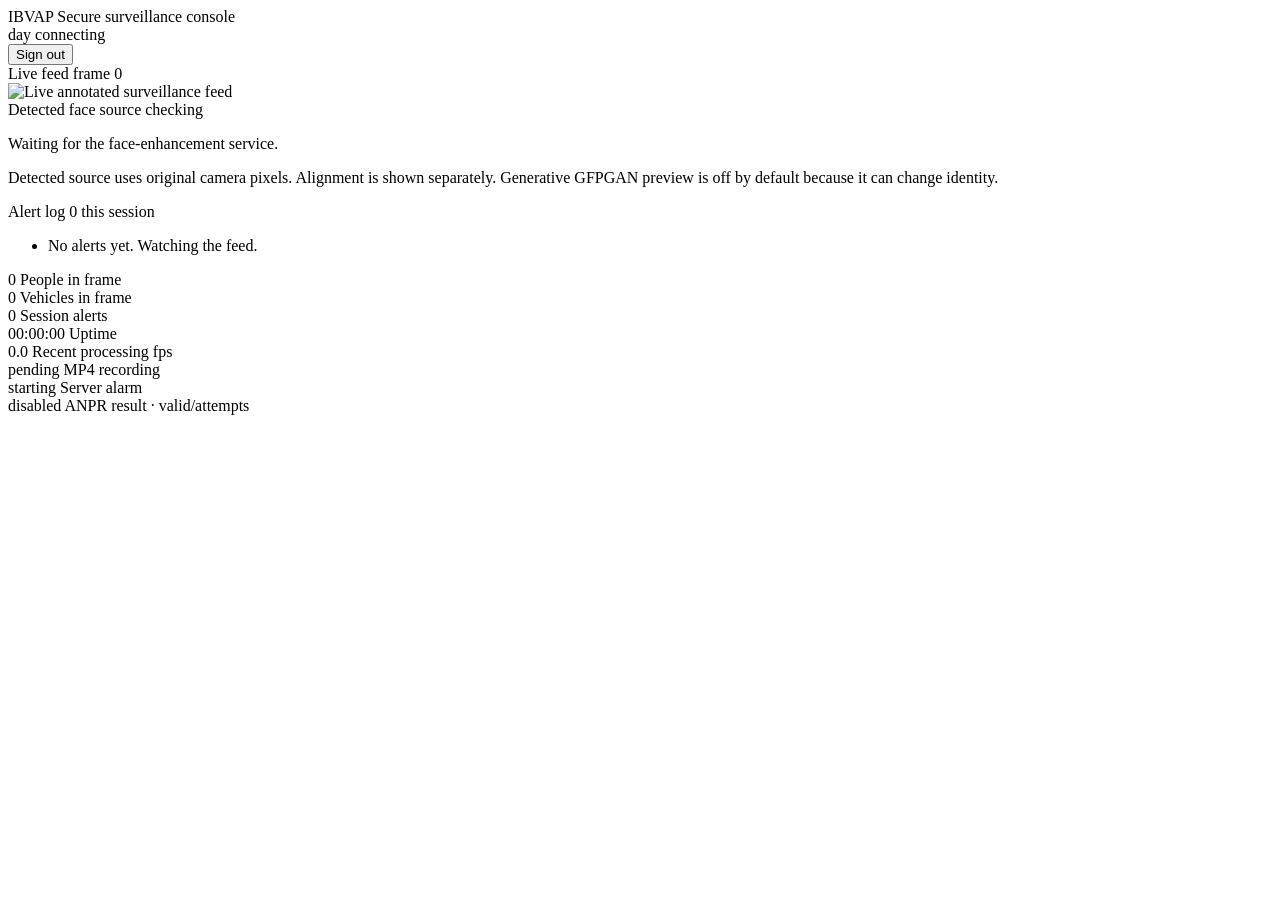
==== dashboard/static/index.html @ 6ab0909b "Add actionable ANPR diagnostics Co-authored-by: arena-agent <297053741+arena-agent@users.noreply.git" ====
<!doctype html>
<html lang="en">
<head>
  <meta charset="utf-8">
  <meta name="viewport" content="width=device-width, initial-scale=1">
  <title>IBVAP — Border Surveillance Console</title>
  <link rel="stylesheet" href="/static/style.css">
</head>
<body>
<div class="console">
  <header class="console__header">
    <div class="header__title">
      <span class="title-mark">IBVAP</span>
      <span class="divider"></span>
      <span class="title-sub">Secure surveillance console</span>
    </div>
    <div class="header__status">
      <span id="mode-badge" class="badge">day</span>
      <span class="divider"></span>
      <span class="status-dot" id="conn-dot" data-state="pending"></span>
      <span id="conn-label" class="mono" aria-live="polite">connecting</span>
      <span class="divider"></span>
      <span id="clock" class="mono"></span>
      <form action="/logout" method="post" class="logout-form">
        <button type="submit" class="text-button">Sign out</button>
      </form>
    </div>
  </header>

  <main class="console__body">
    <section class="panel panel--video">
      <div class="panel__label">
        <span>Live feed</span>
        <span id="frame-counter" class="mono muted">frame 0</span>
      </div>
      <div class="video-frame">
        <img id="video" src="/stream" alt="Live annotated surveillance feed">
        <div class="reticle reticle--tl" aria-hidden="true"></div>
        <div class="reticle reticle--tr" aria-hidden="true"></div>
        <div class="reticle reticle--bl" aria-hidden="true"></div>
        <div class="reticle reticle--br" aria-hidden="true"></div>
      </div>
    </section>

    <div class="console__rail">
      <section class="panel panel--faces">
        <div class="panel__label">
          <span>Detected face source</span>
          <span id="face-status" class="mono muted">checking</span>
        </div>
        <div id="enhanced-faces" class="enhanced-faces" aria-live="polite">
          <p class="face-empty">Waiting for the face-enhancement service.</p>
        </div>
        <p class="enhancement-notice">Detected source uses original camera pixels. Alignment is shown separately. Generative GFPGAN preview is off by default because it can change identity.</p>
      </section>

      <section class="panel panel--log">
        <div class="panel__label">
          <span>Alert log</span>
          <span id="alert-count" class="mono muted">0 this session</span>
        </div>
        <ul id="alert-log" class="alert-log" aria-live="polite">
          <li class="alert-empty">No alerts yet. Watching the feed.</li>
        </ul>
      </section>
    </div>
  </main>

  <footer class="console__stats">
    <div class="stat">
      <span class="stat__value mono" id="stat-people">0</span>
      <span class="stat__label">People in frame</span>
    </div>
    <div class="stat">
      <span class="stat__value mono" id="stat-vehicles">0</span>
      <span class="stat__label">Vehicles in frame</span>
    </div>
    <div class="stat">
      <span class="stat__value mono" id="stat-alerts">0</span>
      <span class="stat__label">Session alerts</span>
    </div>
    <div class="stat">
      <span class="stat__value mono" id="stat-uptime">00:00:00</span>
      <span class="stat__label">Uptime</span>
    </div>
    <div class="stat">
      <span class="stat__value mono" id="stat-fps">0.0</span>
      <span class="stat__label">Recent processing fps</span>
    </div>
    <div class="stat">
      <span class="stat__value mono" id="stat-recording">pending</span>
      <span class="stat__label">MP4 recording</span>
    </div>
    <div class="stat">
      <span class="stat__value mono" id="stat-alarm">starting</span>
      <span class="stat__label">Server alarm</span>
    </div>
    <div class="stat">
      <span class="stat__value mono" id="stat-anpr">disabled</span>
      <span class="stat__label">ANPR result · valid/attempts</span>
    </div>
  </footer>
</div>
<script src="/static/script.js"></script>
</body>
</html>
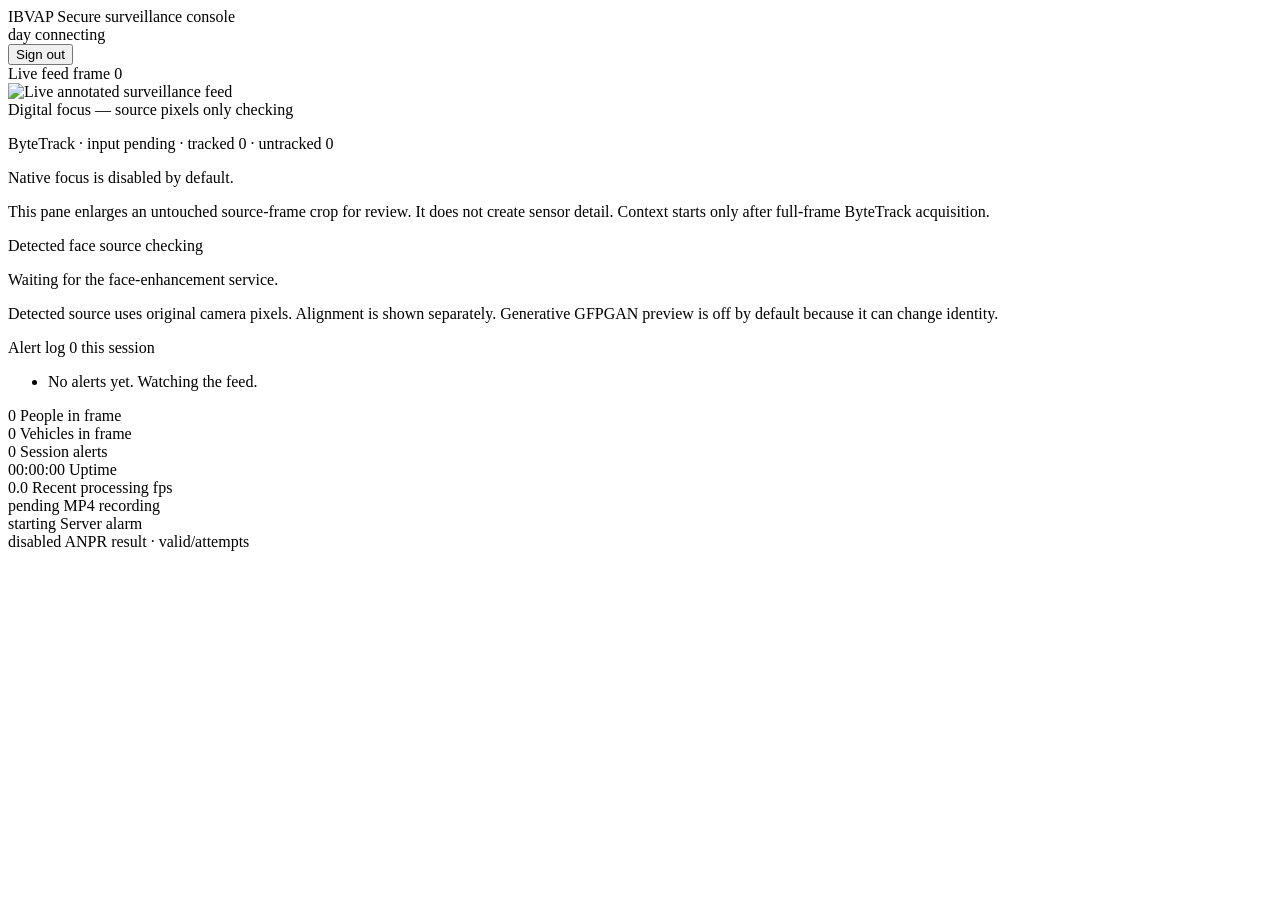
==== commit 165385f3: "Implement native focus tracker acquisition Co-authored-by: arena-agent <297053741+arena-agent@users." ====
--- a/dashboard/static/index.html
+++ b/dashboard/static/index.html
@@ -43,6 +43,18 @@
     </section>
 
     <div class="console__rail">
+      <section class="panel panel--focus">
+        <div class="panel__label">
+          <span>Digital focus — source pixels only</span>
+          <span id="focus-status" class="mono muted">checking</span>
+        </div>
+        <p id="tracking-diagnostics" class="tracking-diagnostics mono">ByteTrack · input pending · tracked 0 · untracked 0</p>
+        <div id="focus-evidence" class="focus-evidence" aria-live="polite">
+          <p class="focus-empty">Native focus is disabled by default.</p>
+        </div>
+        <p class="focus-notice">This pane enlarges an untouched source-frame crop for review. It does not create sensor detail. Context starts only after full-frame ByteTrack acquisition.</p>
+      </section>
+
       <section class="panel panel--faces">
         <div class="panel__label">
           <span>Detected face source</span>
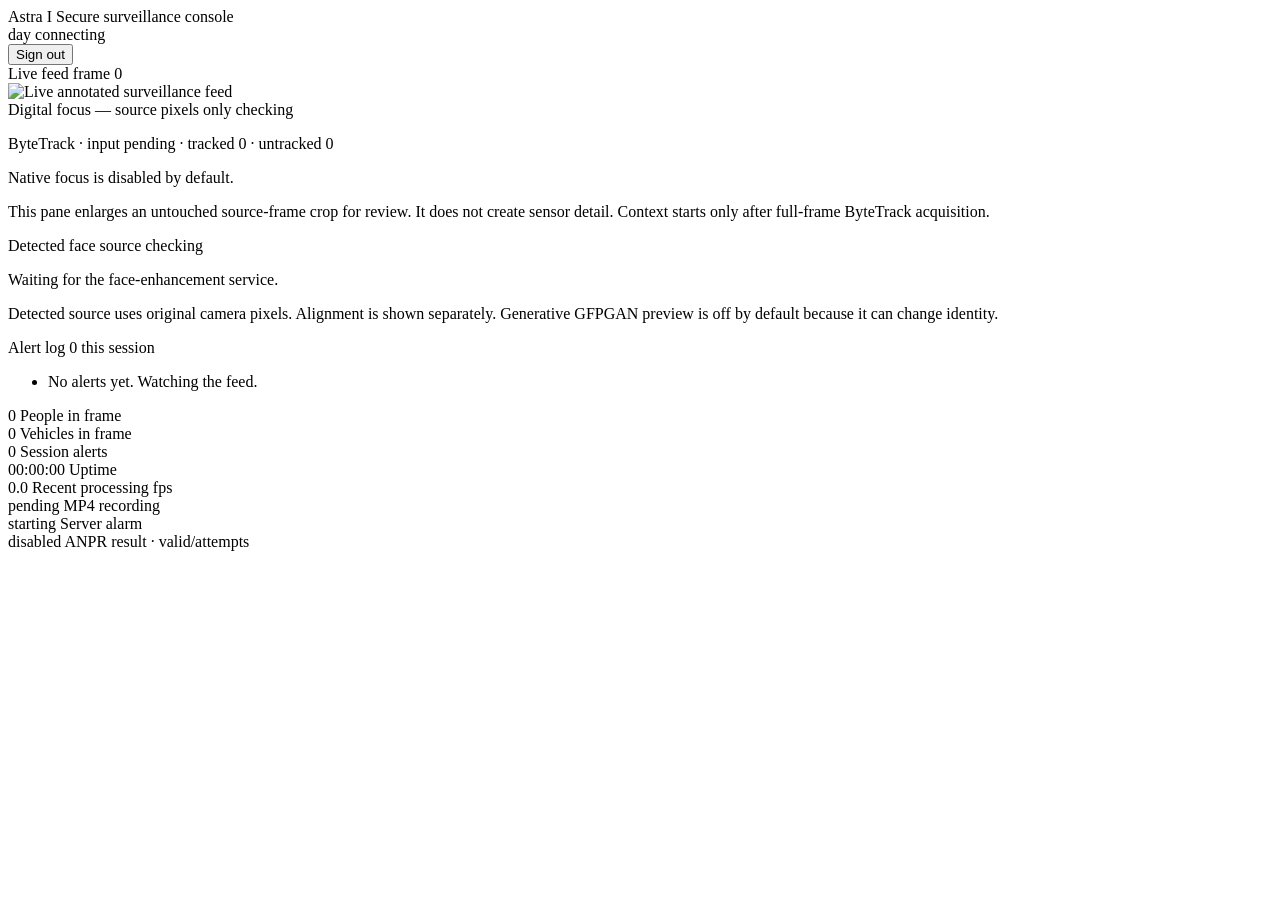
==== commit f4cb91d4: "Rebrand visual surfaces as Astra I Co-authored-by: arena-agent <297053741+arena-agent@users.noreply." ====
--- a/dashboard/static/index.html
+++ b/dashboard/static/index.html
@@ -3,14 +3,14 @@
 <head>
   <meta charset="utf-8">
   <meta name="viewport" content="width=device-width, initial-scale=1">
-  <title>IBVAP — Border Surveillance Console</title>
+  <title>Astra I — Border Surveillance Console</title>
   <link rel="stylesheet" href="/static/style.css">
 </head>
 <body>
 <div class="console">
   <header class="console__header">
     <div class="header__title">
-      <span class="title-mark">IBVAP</span>
+      <span class="title-mark">Astra I</span>
       <span class="divider"></span>
       <span class="title-sub">Secure surveillance console</span>
     </div>
@@ -65,17 +65,17 @@
         </div>
         <p class="enhancement-notice">Detected source uses original camera pixels. Alignment is shown separately. Generative GFPGAN preview is off by default because it can change identity.</p>
       </section>
+    </div>
 
-      <section class="panel panel--log">
-        <div class="panel__label">
-          <span>Alert log</span>
-          <span id="alert-count" class="mono muted">0 this session</span>
-        </div>
-        <ul id="alert-log" class="alert-log" aria-live="polite">
-          <li class="alert-empty">No alerts yet. Watching the feed.</li>
-        </ul>
-      </section>
-    </div>
+    <section class="panel panel--log">
+      <div class="panel__label">
+        <span>Alert log</span>
+        <span id="alert-count" class="mono muted">0 this session</span>
+      </div>
+      <ul id="alert-log" class="alert-log" aria-live="polite">
+        <li class="alert-empty">No alerts yet. Watching the feed.</li>
+      </ul>
+    </section>
   </main>
 
   <footer class="console__stats">
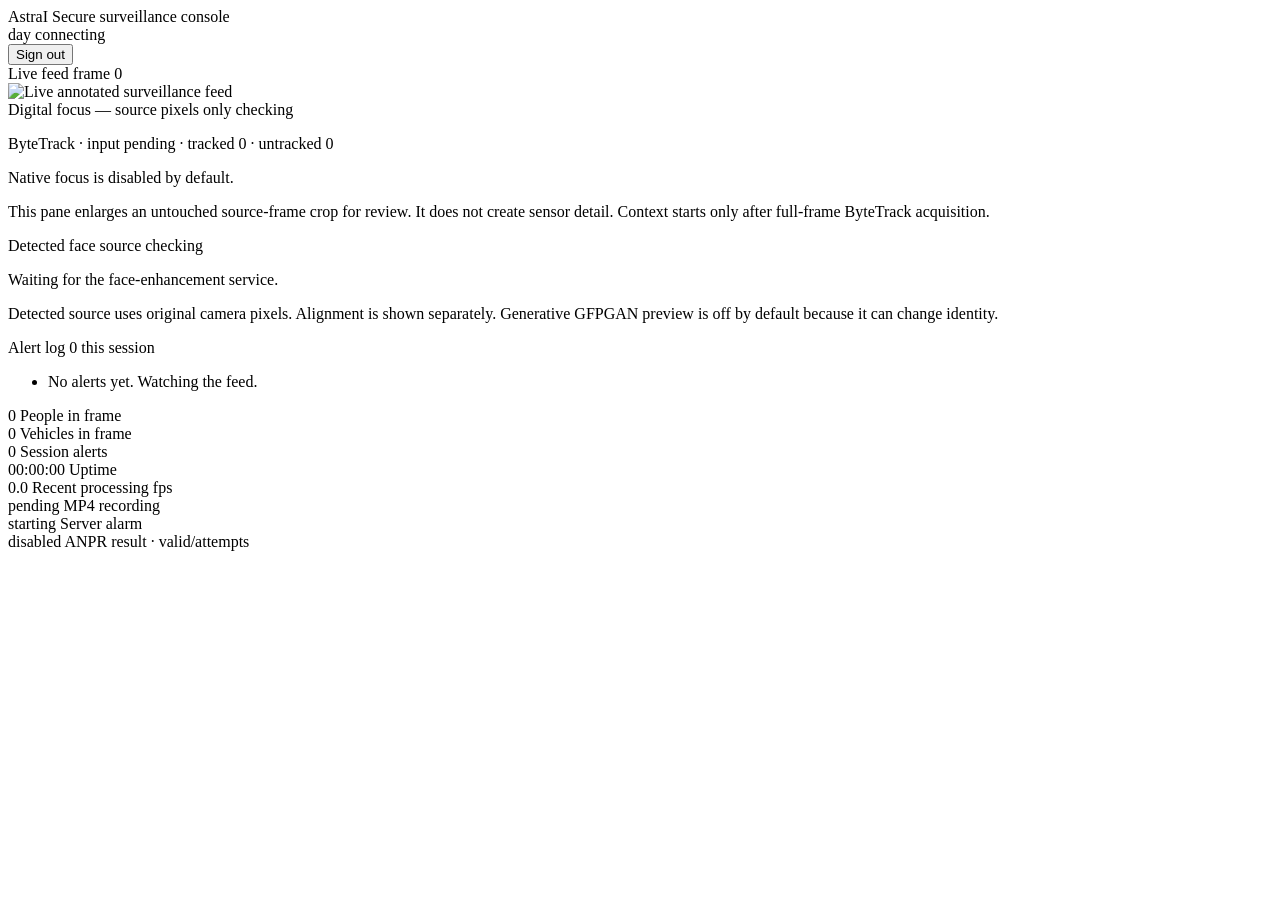
==== commit 4a31e760: "Changed names" ====
--- a/dashboard/static/index.html
+++ b/dashboard/static/index.html
@@ -1,118 +1,124 @@
 <!doctype html>
 <html lang="en">
+
 <head>
   <meta charset="utf-8">
   <meta name="viewport" content="width=device-width, initial-scale=1">
   <title>Astra I — Border Surveillance Console</title>
   <link rel="stylesheet" href="/static/style.css">
 </head>
+
 <body>
-<div class="console">
-  <header class="console__header">
-    <div class="header__title">
-      <span class="title-mark">Astra I</span>
-      <span class="divider"></span>
-      <span class="title-sub">Secure surveillance console</span>
-    </div>
-    <div class="header__status">
-      <span id="mode-badge" class="badge">day</span>
-      <span class="divider"></span>
-      <span class="status-dot" id="conn-dot" data-state="pending"></span>
-      <span id="conn-label" class="mono" aria-live="polite">connecting</span>
-      <span class="divider"></span>
-      <span id="clock" class="mono"></span>
-      <form action="/logout" method="post" class="logout-form">
-        <button type="submit" class="text-button">Sign out</button>
-      </form>
-    </div>
-  </header>
+  <div class="console">
+    <header class="console__header">
+      <div class="header__title">
+        <span class="title-mark">AstraI</span>
+        <span class="divider"></span>
+        <span class="title-sub">Secure surveillance console</span>
+      </div>
+      <div class="header__status">
+        <span id="mode-badge" class="badge">day</span>
+        <span class="divider"></span>
+        <span class="status-dot" id="conn-dot" data-state="pending"></span>
+        <span id="conn-label" class="mono" aria-live="polite">connecting</span>
+        <span class="divider"></span>
+        <span id="clock" class="mono"></span>
+        <form action="/logout" method="post" class="logout-form">
+          <button type="submit" class="text-button">Sign out</button>
+        </form>
+      </div>
+    </header>
 
-  <main class="console__body">
-    <section class="panel panel--video">
-      <div class="panel__label">
-        <span>Live feed</span>
-        <span id="frame-counter" class="mono muted">frame 0</span>
-      </div>
-      <div class="video-frame">
-        <img id="video" src="/stream" alt="Live annotated surveillance feed">
-        <div class="reticle reticle--tl" aria-hidden="true"></div>
-        <div class="reticle reticle--tr" aria-hidden="true"></div>
-        <div class="reticle reticle--bl" aria-hidden="true"></div>
-        <div class="reticle reticle--br" aria-hidden="true"></div>
-      </div>
-    </section>
-
-    <div class="console__rail">
-      <section class="panel panel--focus">
+    <main class="console__body">
+      <section class="panel panel--video">
         <div class="panel__label">
-          <span>Digital focus — source pixels only</span>
-          <span id="focus-status" class="mono muted">checking</span>
+          <span>Live feed</span>
+          <span id="frame-counter" class="mono muted">frame 0</span>
         </div>
-        <p id="tracking-diagnostics" class="tracking-diagnostics mono">ByteTrack · input pending · tracked 0 · untracked 0</p>
-        <div id="focus-evidence" class="focus-evidence" aria-live="polite">
-          <p class="focus-empty">Native focus is disabled by default.</p>
+        <div class="video-frame">
+          <img id="video" src="/stream" alt="Live annotated surveillance feed">
+          <div class="reticle reticle--tl" aria-hidden="true"></div>
+          <div class="reticle reticle--tr" aria-hidden="true"></div>
+          <div class="reticle reticle--bl" aria-hidden="true"></div>
+          <div class="reticle reticle--br" aria-hidden="true"></div>
         </div>
-        <p class="focus-notice">This pane enlarges an untouched source-frame crop for review. It does not create sensor detail. Context starts only after full-frame ByteTrack acquisition.</p>
       </section>
 
-      <section class="panel panel--faces">
+      <div class="console__rail">
+        <section class="panel panel--focus">
+          <div class="panel__label">
+            <span>Digital focus — source pixels only</span>
+            <span id="focus-status" class="mono muted">checking</span>
+          </div>
+          <p id="tracking-diagnostics" class="tracking-diagnostics mono">ByteTrack · input pending · tracked 0 ·
+            untracked 0</p>
+          <div id="focus-evidence" class="focus-evidence" aria-live="polite">
+            <p class="focus-empty">Native focus is disabled by default.</p>
+          </div>
+          <p class="focus-notice">This pane enlarges an untouched source-frame crop for review. It does not create
+            sensor detail. Context starts only after full-frame ByteTrack acquisition.</p>
+        </section>
+
+        <section class="panel panel--faces">
+          <div class="panel__label">
+            <span>Detected face source</span>
+            <span id="face-status" class="mono muted">checking</span>
+          </div>
+          <div id="enhanced-faces" class="enhanced-faces" aria-live="polite">
+            <p class="face-empty">Waiting for the face-enhancement service.</p>
+          </div>
+          <p class="enhancement-notice">Detected source uses original camera pixels. Alignment is shown separately.
+            Generative GFPGAN preview is off by default because it can change identity.</p>
+        </section>
+      </div>
+
+      <section class="panel panel--log">
         <div class="panel__label">
-          <span>Detected face source</span>
-          <span id="face-status" class="mono muted">checking</span>
+          <span>Alert log</span>
+          <span id="alert-count" class="mono muted">0 this session</span>
         </div>
-        <div id="enhanced-faces" class="enhanced-faces" aria-live="polite">
-          <p class="face-empty">Waiting for the face-enhancement service.</p>
-        </div>
-        <p class="enhancement-notice">Detected source uses original camera pixels. Alignment is shown separately. Generative GFPGAN preview is off by default because it can change identity.</p>
+        <ul id="alert-log" class="alert-log" aria-live="polite">
+          <li class="alert-empty">No alerts yet. Watching the feed.</li>
+        </ul>
       </section>
-    </div>
+    </main>
 
-    <section class="panel panel--log">
-      <div class="panel__label">
-        <span>Alert log</span>
-        <span id="alert-count" class="mono muted">0 this session</span>
+    <footer class="console__stats">
+      <div class="stat">
+        <span class="stat__value mono" id="stat-people">0</span>
+        <span class="stat__label">People in frame</span>
       </div>
-      <ul id="alert-log" class="alert-log" aria-live="polite">
-        <li class="alert-empty">No alerts yet. Watching the feed.</li>
-      </ul>
-    </section>
-  </main>
+      <div class="stat">
+        <span class="stat__value mono" id="stat-vehicles">0</span>
+        <span class="stat__label">Vehicles in frame</span>
+      </div>
+      <div class="stat">
+        <span class="stat__value mono" id="stat-alerts">0</span>
+        <span class="stat__label">Session alerts</span>
+      </div>
+      <div class="stat">
+        <span class="stat__value mono" id="stat-uptime">00:00:00</span>
+        <span class="stat__label">Uptime</span>
+      </div>
+      <div class="stat">
+        <span class="stat__value mono" id="stat-fps">0.0</span>
+        <span class="stat__label">Recent processing fps</span>
+      </div>
+      <div class="stat">
+        <span class="stat__value mono" id="stat-recording">pending</span>
+        <span class="stat__label">MP4 recording</span>
+      </div>
+      <div class="stat">
+        <span class="stat__value mono" id="stat-alarm">starting</span>
+        <span class="stat__label">Server alarm</span>
+      </div>
+      <div class="stat">
+        <span class="stat__value mono" id="stat-anpr">disabled</span>
+        <span class="stat__label">ANPR result · valid/attempts</span>
+      </div>
+    </footer>
+  </div>
+  <script src="/static/script.js"></script>
+</body>
 
-  <footer class="console__stats">
-    <div class="stat">
-      <span class="stat__value mono" id="stat-people">0</span>
-      <span class="stat__label">People in frame</span>
-    </div>
-    <div class="stat">
-      <span class="stat__value mono" id="stat-vehicles">0</span>
-      <span class="stat__label">Vehicles in frame</span>
-    </div>
-    <div class="stat">
-      <span class="stat__value mono" id="stat-alerts">0</span>
-      <span class="stat__label">Session alerts</span>
-    </div>
-    <div class="stat">
-      <span class="stat__value mono" id="stat-uptime">00:00:00</span>
-      <span class="stat__label">Uptime</span>
-    </div>
-    <div class="stat">
-      <span class="stat__value mono" id="stat-fps">0.0</span>
-      <span class="stat__label">Recent processing fps</span>
-    </div>
-    <div class="stat">
-      <span class="stat__value mono" id="stat-recording">pending</span>
-      <span class="stat__label">MP4 recording</span>
-    </div>
-    <div class="stat">
-      <span class="stat__value mono" id="stat-alarm">starting</span>
-      <span class="stat__label">Server alarm</span>
-    </div>
-    <div class="stat">
-      <span class="stat__value mono" id="stat-anpr">disabled</span>
-      <span class="stat__label">ANPR result · valid/attempts</span>
-    </div>
-  </footer>
-</div>
-<script src="/static/script.js"></script>
-</body>
-</html>
+</html>
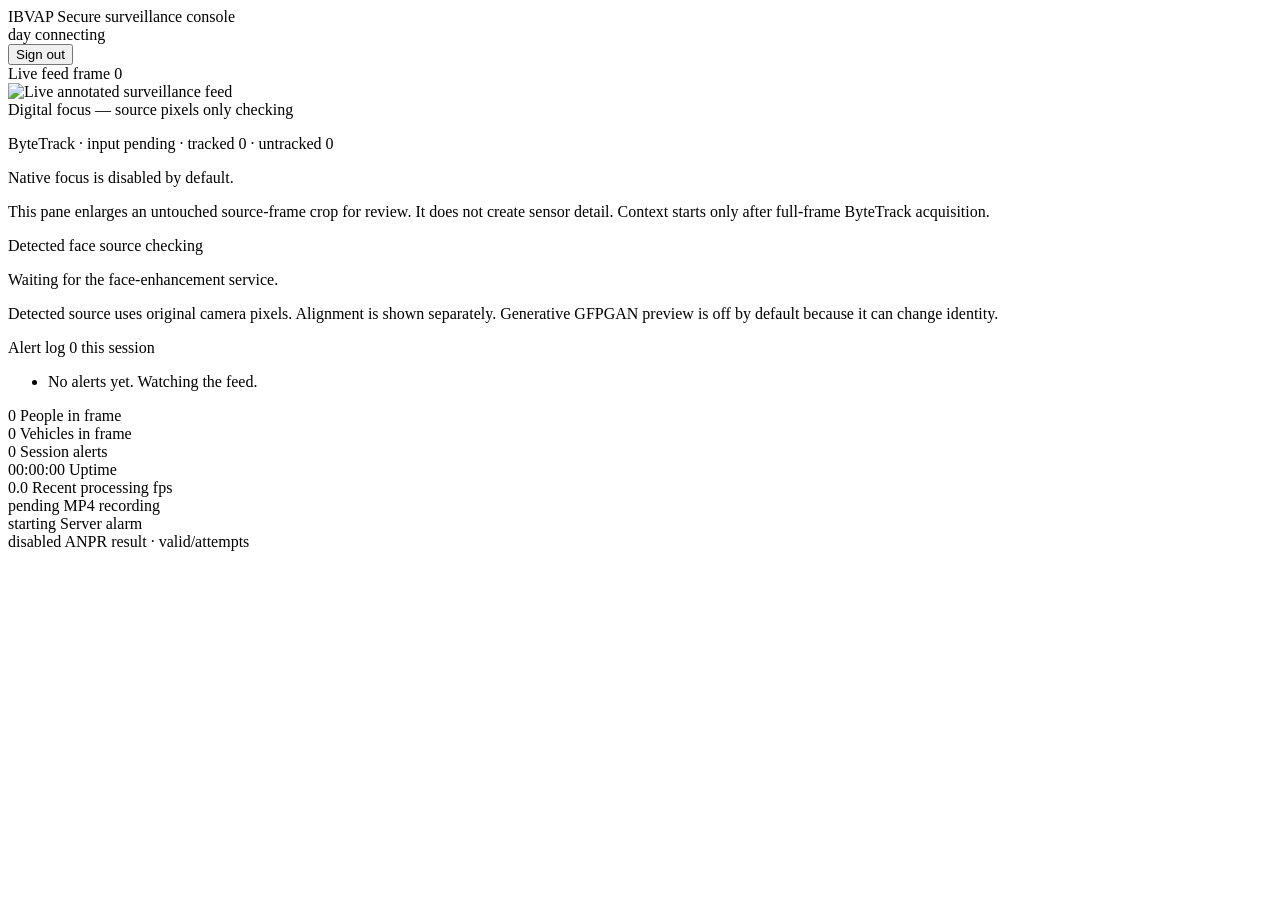
==== commit a1cf768c: "Merge branch 'arena/01a0728a-ibvap-prototype-2' of https://github.com/sakshamhada-tech/ibvap_prototy" ====
--- a/dashboard/static/index.html
+++ b/dashboard/static/index.html
@@ -12,7 +12,7 @@
   <div class="console">
     <header class="console__header">
       <div class="header__title">
-        <span class="title-mark">AstraI</span>
+        <span class="title-mark">IBVAP</span>
         <span class="divider"></span>
         <span class="title-sub">Secure surveillance console</span>
       </div>
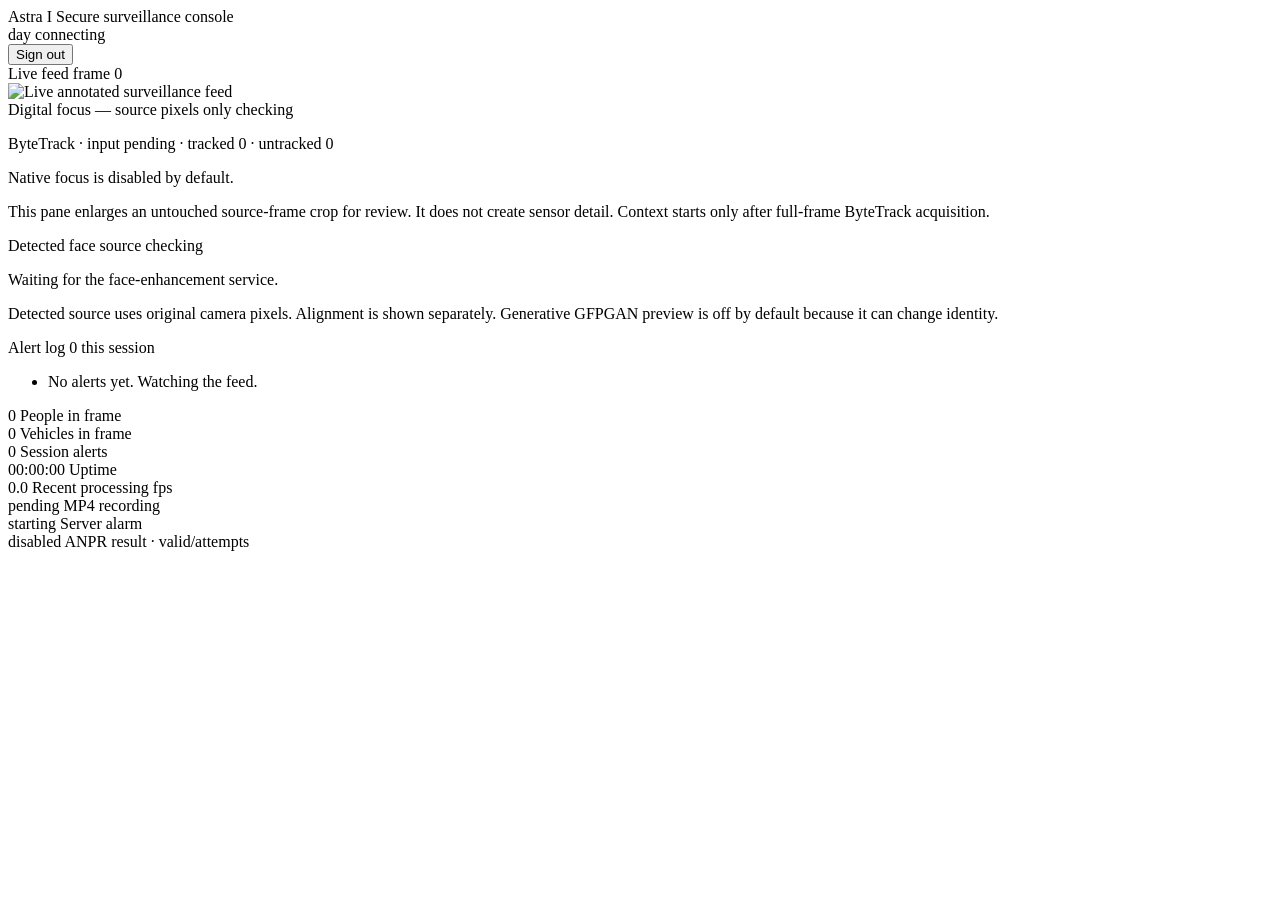
==== commit 00b45b0c: "Restore native focus candidate fallback Co-authored-by: arena-agent <297053741+arena-agent@users.nor" ====
--- a/dashboard/static/index.html
+++ b/dashboard/static/index.html
@@ -12,7 +12,7 @@
   <div class="console">
     <header class="console__header">
       <div class="header__title">
-        <span class="title-mark">IBVAP</span>
+        <span class="title-mark">Astra I</span>
         <span class="divider"></span>
         <span class="title-sub">Secure surveillance console</span>
       </div>
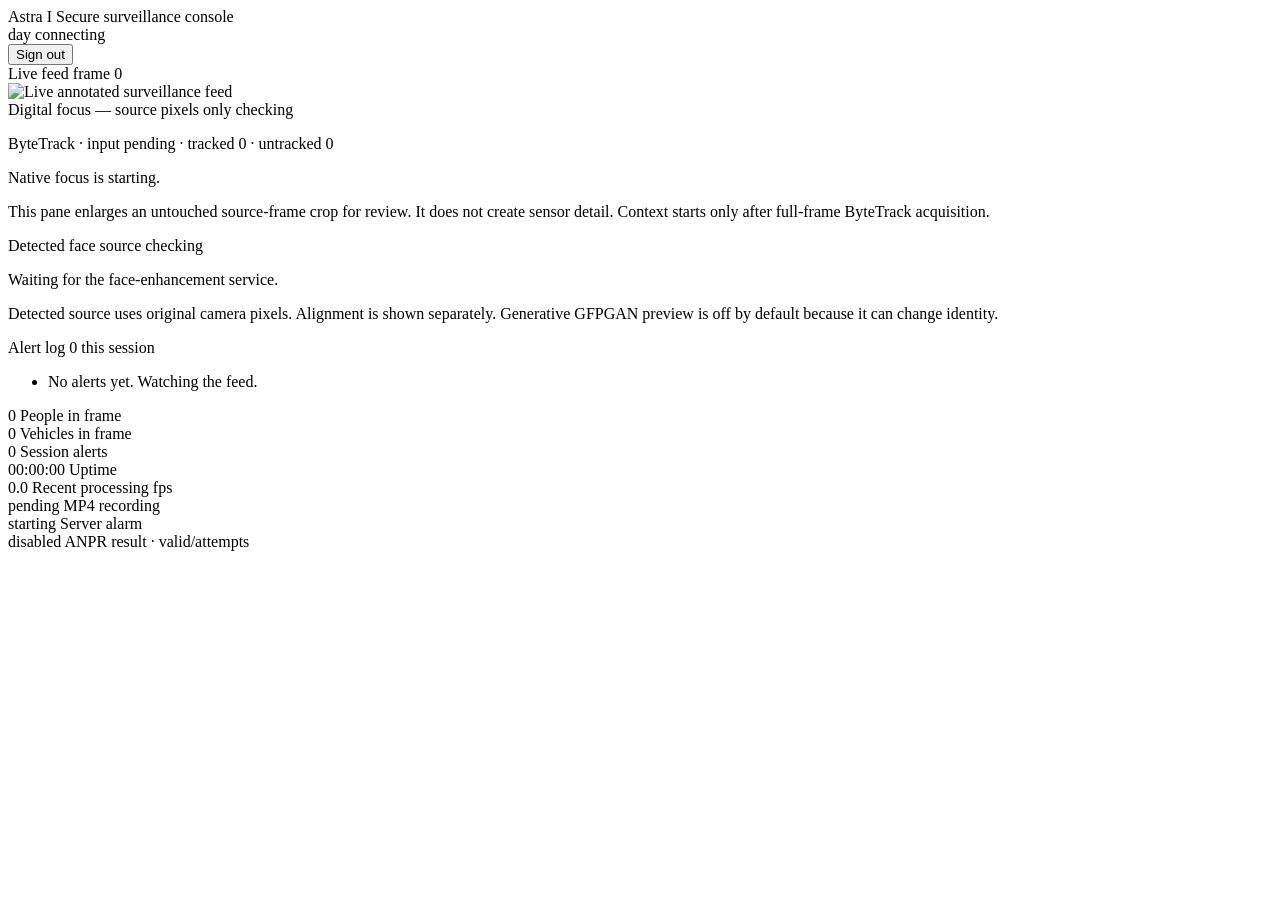
==== commit 2226e1ad: "Keep native focus enabled across restarts Co-authored-by: arena-agent <297053741+arena-agent@users.n" ====
--- a/dashboard/static/index.html
+++ b/dashboard/static/index.html
@@ -53,7 +53,7 @@
           <p id="tracking-diagnostics" class="tracking-diagnostics mono">ByteTrack · input pending · tracked 0 ·
             untracked 0</p>
           <div id="focus-evidence" class="focus-evidence" aria-live="polite">
-            <p class="focus-empty">Native focus is disabled by default.</p>
+            <p class="focus-empty">Native focus is starting.</p>
           </div>
           <p class="focus-notice">This pane enlarges an untouched source-frame crop for review. It does not create
             sensor detail. Context starts only after full-frame ByteTrack acquisition.</p>
